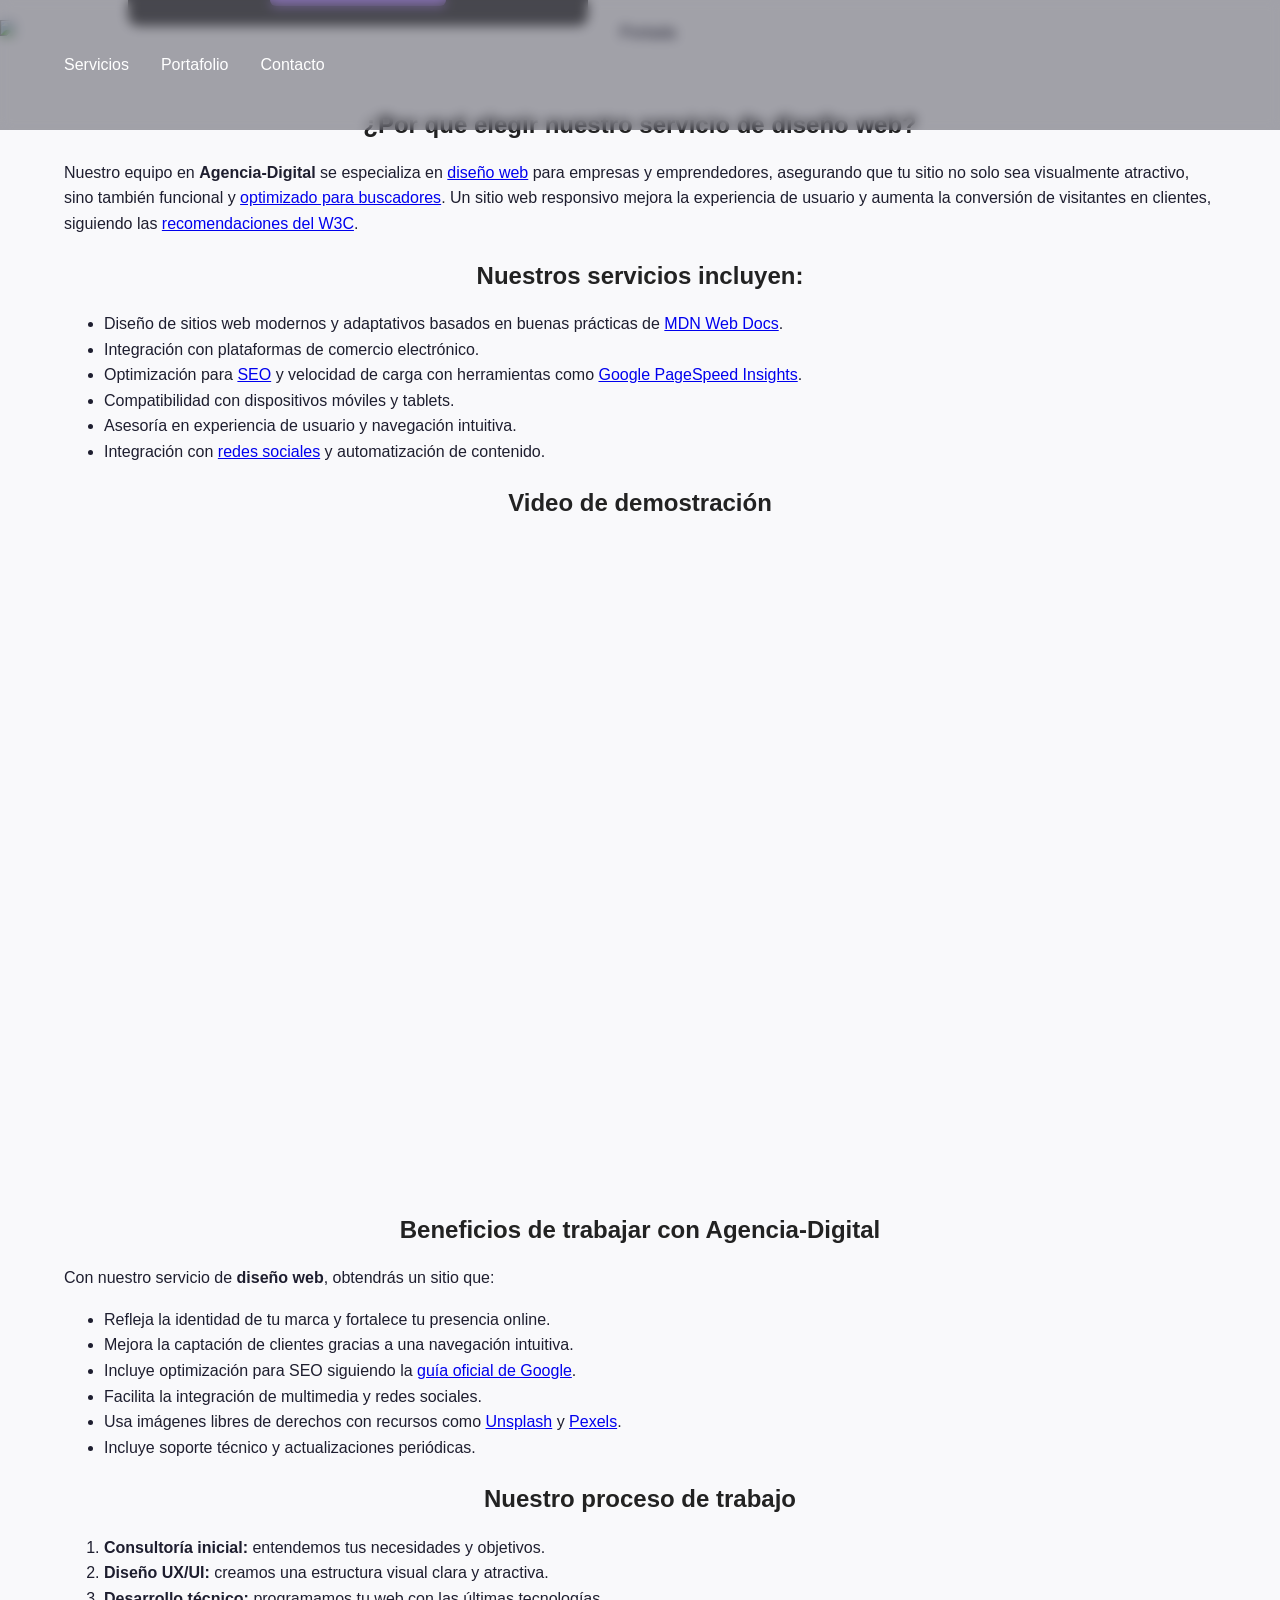
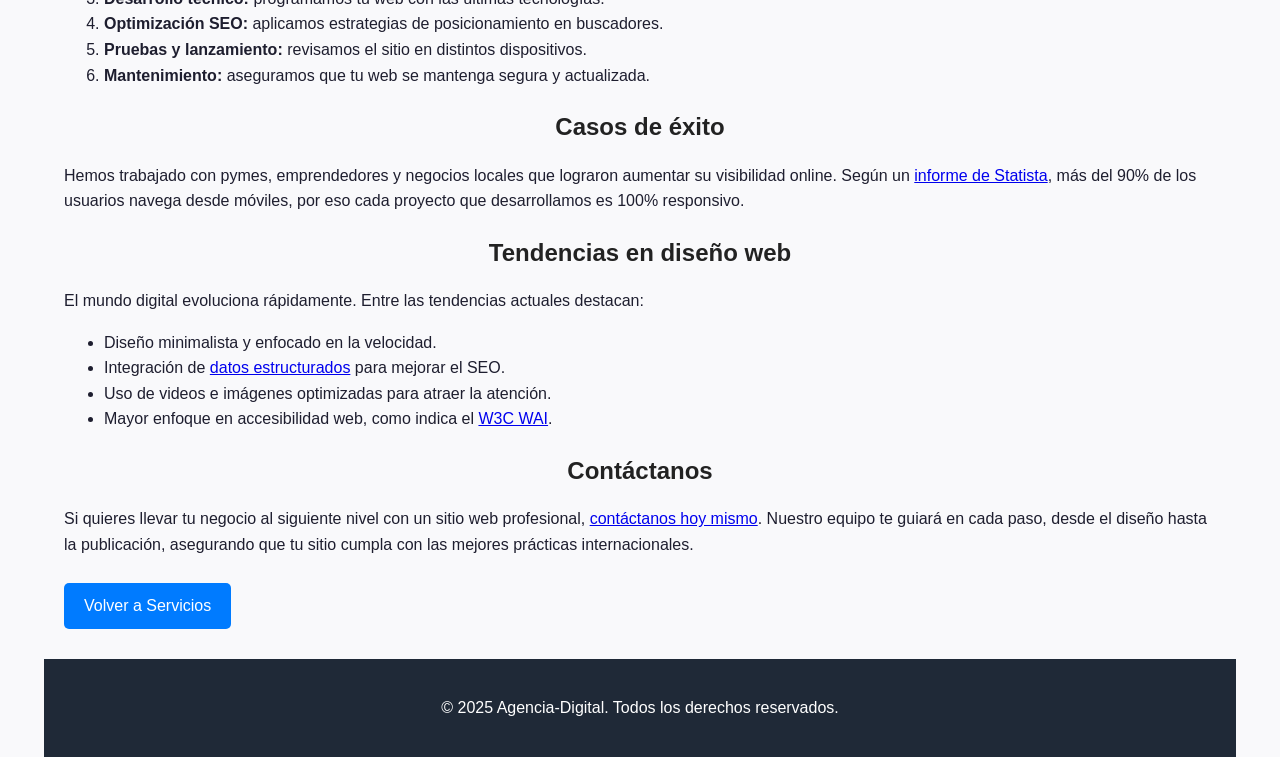
==== diseno-web.html @ 423a4300 "diseño web" ====
<!DOCTYPE html>
<html lang="es">
<head>
  <meta charset="UTF-8">
  <meta name="viewport" content="width=device-width, initial-scale=1.0">
  <meta name="description" content="Agencia-Digital ofrece diseño web profesional y responsivo para empresas y emprendedores. Creamos sitios web modernos optimizados para SEO, experiencia de usuario y redes sociales.">
  <meta name="keywords" content="diseño web, desarrollo web, sitios web responsivos, agencia digital, SEO, experiencia de usuario, marketing digital">
  <title>Diseño Web Profesional - Agencia-Digital</title>
  <link rel="stylesheet" href="style.css">
  <style>
    body { font-family: Arial, sans-serif; margin:0; padding:0; line-height:1.6; }
    .container { max-width: 1200px; margin: auto; padding: 20px; }
    h1,h2,h3 { color: #222; }
    img { max-width: 100%; height: auto; display:block; margin:20px 0; }
    .video-container { position: relative; padding-bottom: 56.25%; height:0; overflow:hidden; margin:20px 0; }
    .video-container iframe { position: absolute; top:0; left:0; width:100%; height:100%; }
    a.btn { display:inline-block; padding:10px 20px; background:#007bff; color:#fff; text-decoration:none; border-radius:5px; margin:10px 0; }
    a.btn:hover { background:#0056b3; }
    @media (max-width:768px) { .container { padding:10px; } }
  </style>
</head>
<body>
 <header>
  <div class="container">
    <!-- Botón hamburguesa -->
    <button class="menu-toggle" type="button" aria-label="Abrir menú" aria-expanded="false" aria-controls="main-nav">
      <i class="fas fa-bars"></i>
    </button>

    <nav id="main-nav">
      <ul>
        <li><a href="#servicios">Servicios</a></li>
        <li><a href="#portafolio">Portafolio</a></li>
        <li><a href="#contacto">Contacto</a></li>
      </ul>
    </nav>
  </div>
</header>

  <section class="hero">
  <img src="images/pordisenoweb.jpg" alt="Portada" class="hero-img">
  <div class="hero-texto">
  <h2>Diseño Web Profesional</h2>
  <p>En <strong>Agencia-Digital</strong> transformamos tus ideas en sitios web modernos, responsivos y optimizados para SEO, ayudándote a destacar en el mundo digital.</p>
  <div class="boton-container">
    <a href="#info" class="boton">Más información</a>
  </div>
</div>
</section>


  <section class="container">
    
    <h2>¿Por qué elegir nuestro servicio de diseño web?</h2>
    <p>Nuestro equipo en <strong>Agencia-Digital</strong> se especializa en <a href="index.html">diseño web</a> para empresas y emprendedores, asegurando que tu sitio no solo sea visualmente atractivo, sino también funcional y <a href="seo.html">optimizado para buscadores</a>. Un sitio web responsivo mejora la experiencia de usuario y aumenta la conversión de visitantes en clientes, siguiendo las <a href="https://www.w3.org/standards/" target="_blank" rel="noopener noreferrer">recomendaciones del W3C</a>.</p>
    
    <h2>Nuestros servicios incluyen:</h2>
    <ul>
      <li>Diseño de sitios web modernos y adaptativos basados en buenas prácticas de <a href="https://developer.mozilla.org/es/docs/Learn" target="_blank" rel="noopener noreferrer">MDN Web Docs</a>.</li>
      <li>Integración con plataformas de comercio electrónico.</li>
      <li>Optimización para <a href="seo.html">SEO</a> y velocidad de carga con herramientas como <a href="https://pagespeed.web.dev/" target="_blank" rel="noopener noreferrer">Google PageSpeed Insights</a>.</li>
      <li>Compatibilidad con dispositivos móviles y tablets.</li>
      <li>Asesoría en experiencia de usuario y navegación intuitiva.</li>
      <li>Integración con <a href="gestion-redes.html">redes sociales</a> y automatización de contenido.</li>
    </ul>

    <h2>Video de demostración</h2>
    <div class="video-container">
      <iframe src="https://www.youtube.com/embed/TU_VIDEO_DE_EJEMPLO" title="Diseño Web Profesional - Agencia-Digital" frameborder="0" allowfullscreen></iframe>
    </div>

    <h2>Beneficios de trabajar con Agencia-Digital</h2>
    <p>Con nuestro servicio de <strong>diseño web</strong>, obtendrás un sitio que:</p>
    <ul>
      <li>Refleja la identidad de tu marca y fortalece tu presencia online.</li>
      <li>Mejora la captación de clientes gracias a una navegación intuitiva.</li>
      <li>Incluye optimización para SEO siguiendo la <a href="https://developers.google.com/search/docs/fundamentals/seo-starter-guide" target="_blank" rel="noopener noreferrer">guía oficial de Google</a>.</li>
      <li>Facilita la integración de multimedia y redes sociales.</li>
      <li>Usa imágenes libres de derechos con recursos como <a href="https://unsplash.com/" target="_blank" rel="noopener noreferrer">Unsplash</a> y <a href="https://www.pexels.com/" target="_blank" rel="noopener noreferrer">Pexels</a>.</li>
      <li>Incluye soporte técnico y actualizaciones periódicas.</li>
    </ul>

    <h2>Nuestro proceso de trabajo</h2>
    <ol>
      <li><strong>Consultoría inicial:</strong> entendemos tus necesidades y objetivos.</li>
      <li><strong>Diseño UX/UI:</strong> creamos una estructura visual clara y atractiva.</li>
      <li><strong>Desarrollo técnico:</strong> programamos tu web con las últimas tecnologías.</li>
      <li><strong>Optimización SEO:</strong> aplicamos estrategias de posicionamiento en buscadores.</li>
      <li><strong>Pruebas y lanzamiento:</strong> revisamos el sitio en distintos dispositivos.</li>
      <li><strong>Mantenimiento:</strong> aseguramos que tu web se mantenga segura y actualizada.</li>
    </ol>

    <h2>Casos de éxito</h2>
    <p>Hemos trabajado con pymes, emprendedores y negocios locales que lograron aumentar su visibilidad online. Según un <a href="https://www.statista.com/statistics/273963/quarterly-smartphone-market-share-worldwide-by-vendor/" target="_blank" rel="noopener noreferrer">informe de Statista</a>, más del 90% de los usuarios navega desde móviles, por eso cada proyecto que desarrollamos es 100% responsivo.</p>

    <h2>Tendencias en diseño web</h2>
    <p>El mundo digital evoluciona rápidamente. Entre las tendencias actuales destacan:</p>
    <ul>
      <li>Diseño minimalista y enfocado en la velocidad.</li>
      <li>Integración de <a href="https://schema.org/" target="_blank" rel="noopener noreferrer">datos estructurados</a> para mejorar el SEO.</li>
      <li>Uso de videos e imágenes optimizadas para atraer la atención.</li>
      <li>Mayor enfoque en accesibilidad web, como indica el <a href="https://www.w3.org/WAI/" target="_blank" rel="noopener noreferrer">W3C WAI</a>.</li>
    </ul>

    <h2>Contáctanos</h2>
    <p>Si quieres llevar tu negocio al siguiente nivel con un sitio web profesional, <a href="index.html/#contacto">contáctanos hoy mismo</a>. Nuestro equipo te guiará en cada paso, desde el diseño hasta la publicación, asegurando que tu sitio cumpla con las mejores prácticas internacionales.</p>

    <a href="index.html" class="btn">Volver a Servicios</a>
  </section>

  <footer class="container">
    <p>&copy; 2025 Agencia-Digital. Todos los derechos reservados.</p>
  </footer>
</body>
</html>
---- style.css ----
:root {
  --primary: #c5a3ff;     /* Lila suave */
  --dark: #1e1e2f;         /* Gris oscuro, casi negro */
  --light: #f9f9fb;
}

body {
  margin: 0;
  font-family: "Segoe UI", sans-serif;
  background: var(--light);
  color: var(--dark);
}

header {
  background: rgba(30, 30, 47, 0.40); /* var(--primary) con 85% opacidad */
  color: white;
  padding: 1rem 0;
  position: fixed;
  width: 100%;
  top: 0;
  left: 0;
  z-index: 1000;
  -webkit-backdrop-filter: blur(6px); /* Soporte para Safari */
  backdrop-filter: blur(6px);       /* suaviza el fondo detrás */
}

.container {
  width: 90%;
  max-width: 1100px;
  margin: auto;
}

nav ul {
  list-style: none;
  display: flex;
  gap: 2rem;
  padding: 0;
}

nav a {
  color: white;
  text-decoration: none;
}
.hero {
  position: relative;
  width: 100%;
  text-align: center;
}

.hero-img {
  width: 100%;
  height: auto;
  display: block;
}

.hero-texto {
  position: absolute; /* para que quede sobre la imagen */
  bottom: 20px; /* lo baja un poco del borde inferior */
  left: 10%; /* mueve el texto hacia la izquierda */
  background: rgba(0, 0, 0, 0.6);
  color: #fff;
  padding: 20px 30px;
  border-radius: 10px;
  max-width: 400px; /* ajusta el ancho del bloque de texto */
}

/* estilos internos del texto */
.hero-texto h2 {
  margin: 0 0 10px;
}

.hero-texto p {
  margin: 0 0 15px;
}

.boton-container {
  text-align: center;
}

.boton {
  display: inline-block;
  padding: 10px 20px;
  background: #fff;
  color: #000;
  text-decoration: none;
  border-radius: 5px;
}
.servicios, .portafolio, .contacto {
  padding: 3rem 0;
}

.servicios .grid, .portafolio .grid {
  display: grid;
  grid-template-columns: repeat(auto-fit, minmax(220px, 1fr));
  gap: 1.5rem;
  margin-top: 2rem;
}
/* Estilos para la sección de servicios */
#servicios {
  background-color: #f9f9f9;
  padding: 60px 20px;
  text-align: center;
}

#servicios h2 {
  font-size: 2.5rem;
  margin-bottom: 40px;
  color: #333;
}

/* Grid para organizar las tarjetas */
#servicios .grid {
  display: grid;
  grid-template-columns: repeat(auto-fit, minmax(250px, 1fr));
  gap: 30px;
}

/* Estilo visual de cada tarjeta */
#servicios .card {
    background: white;
  border-left: 5px solid var(--primary);
  border-radius: 15px;
  padding: 30px 20px;
  box-shadow: 0 8px 20px rgba(0, 0, 0, 0.1);
  transition: transform 0.3s ease, box-shadow 0.3s ease;
  cursor: pointer;
}

#servicios .card:hover {
  transform: translateY(-10px);
  box-shadow: 0 12px 25px rgba(0, 0, 0, 0.2);
}

#servicios .card h3 {
  color: var(--primary);
  font-size: 1.5rem;
  margin-bottom: 15px;
  color: #007bff; /* color llamativo */
}

#servicios .card p {
  font-size: 1rem;
  color: #555;
  line-height: 1.5;
}

.card {
  background: white;
  padding: 1.5rem;
  border-radius: 8px;
  box-shadow: 0 2px 8px rgba(0,0,0,0.05);
}

h2 {
  text-align: center;
  margin-bottom: 1rem;
}

.boton {
  display: inline-block;
  background: var(--primary);
  color: white;
  padding: 0.75rem 1.5rem;
  border-radius: 6px;
  text-decoration: none;
  font-weight: bold;
  margin-top: 1rem;
}

footer {
  background: #1f2937;
  color: white;
  text-align: center;
  padding: 1rem;
  margin-top: 2rem;
}
.footer-redes a {
  color: white;                  /* Blanco puro para máximo contraste */
  font-size: 1.3rem;              /* Tamaño un poco más grande */
  margin: 0 8px;
  transition: transform 0.3s ease, color 0.3s ease;
}

.footer-redes a:hover {
  color: var(--primary);          /* Cambia al lila de tu paleta */
  transform: scale(1.2);          /* Ligeramente más grande al pasar el ratón */
}

.footer-contacto a,
.footer-contacto a i {
  color: white !important; /* Blanco puro y forzado */
  font-size: 1.1rem;
  text-decoration: none;
  transition: transform 0.3s ease, color 0.3s ease;
}

.footer-contacto a:hover,
.footer-contacto a:hover i {
  color: var(--primary) !important; /* Lila de tu paleta */
  transform: scale(1.05);
}

img {
  max-width: 100%;
  height: auto;
  display: block;
  margin-bottom: 1rem;
}

iframe {
  border: none;
  border-radius: 8px;
}

.img-responsive {
  width: 100%;
  height: auto;
  margin-top: 1rem;
  border-radius: 10px;
}

/* ==========================
   FORMULARIO CONTACTO
========================== */
.formulario-contacto-pro {
  background: linear-gradient(145deg, #f9fafb, #dc9dd5); /* Fondo clarito con degradado sutil */
  padding: 2.5rem 2rem;
  border-radius: 20px;
  box-shadow: 0 12px 40px rgba(0,0,0,0.08);
  max-width: 600px;
  width: 90%;
  margin: 2rem auto;
  transition: transform 0.3s ease, box-shadow 0.3s ease;
}

.formulario-contacto-pro:hover {
  transform: translateY(-5px);
  box-shadow: 0 18px 50px rgba(0,0,0,0.12);
}

.form-grupo {
  position: relative;
  margin-bottom: 2rem;
}

.form-grupo input,
.form-grupo textarea {
  width: 100%;
  padding: 1rem 1rem 1rem 2.5rem; /* espacio para iconos */
  border-radius: 12px;
  border: 1px solid #d1d5db;
  font-size: 1rem;
  transition: all 0.3s ease;
  outline: none;
  background: #ffffff; /* Fondo blanco de inputs */
  box-sizing: border-box;
}

.form-grupo textarea {
  resize: vertical;
}

.form-grupo label {
  position: absolute;
  top: 50%;
  left: 2.5rem;
  transform: translateY(-50%);
  color: #6b7280;
  font-size: 1rem;
  pointer-events: none;
  transition: all 0.3s ease;
  display: flex;
  align-items: center;
  gap: 0.5rem;
}

/* Labels flotantes al escribir o enfocar */
.form-grupo input:focus + label,
.form-grupo input:not(:placeholder-shown) + label,
.form-grupo textarea:focus + label,
.form-grupo textarea:not(:placeholder-shown) + label {
  top: -0.7rem;
  left: 1rem;
  font-size: 0.85rem;
  color: #2563eb;
  background: #f9fafb; /* coincide con el fondo del formulario */
  padding: 0 0.25rem;
}

.form-grupo i {
  color: #2563eb;
}

/* Focus inputs */
.form-grupo input:focus,
.form-grupo textarea:focus {
  border: 2px solid #2563eb;
  box-shadow: 0 0 0 3px rgba(37,99,235,0.2);
}

/* Botón */
.boton-enviar {
  background: linear-gradient(90deg, #2563eb, #3b82f6);
  color: white;
  border: none;
  padding: 1rem 2rem;
  font-size: 1rem;
  border-radius: 12px;
  cursor: pointer;
  font-weight: 600;
  transition: all 0.3s ease;
}
.boton:hover,
.boton-enviar:hover {
  transform: scale(1.05);
  background: #a87bff; /* tono más oscuro del lila */
  transform: scale(1.05);
}
.filtros {
  display: flex;
  justify-content: center;
  gap: 1rem;
  margin-bottom: 2rem;
  flex-wrap: wrap;
}

.filtro-btn {
  background-color: white;
  border: 2px solid var(--primary);
  color: var(--primary);
  background-color: var(--light);
  color: var(--accent);
  padding: 0.5rem 1.25rem;
  border-radius: 6px;
  cursor: pointer;
  transition: all 0.3s ease;
  font-weight: 600;
}

.filtro-btn:hover,
.filtro-btn.activo {
  background-color: var(--primary);
  color: white;
  transform: scale(1.05);
}
/* Estilo general del portafolio */
#portafolio {
  background-color: #fff;
  padding: 60px 20px;
  text-align: center;
}

#portafolio h2 {
  font-size: 2.5rem;
  margin-bottom: 40px;
  color: #333;
}

/* Estilo de los botones de filtro */
.filtros {
  margin-bottom: 30px;
}

.filtro-btn {
  background-color: #f0f0f0;
  border: none;
  padding: 12px 20px;
  margin: 5px;
  border-radius: 25px;
  cursor: pointer;
  font-weight: 600;
  transition: background-color 0.3s, transform 0.3s;
}

.filtro-btn.activo,
.filtro-btn:hover {
  background-color: #007bff;
  color: #fff;
  transform: scale(1.05);
}

/* Grid responsiva para las tarjetas del portafolio */
.portafolio-grid {
  display: grid;
  grid-template-columns: repeat(auto-fit, minmax(280px, 1fr));
  gap: 30px;
  margin-top: 20px;
}

/* Tarjetas visuales del portafolio */
.portafolio .card {
  background-color: #DADADA;
  border-radius: 15px;
  overflow: hidden;
  box-shadow: 0 10px 25px rgba(0, 0, 0, 0.1);
  transition: transform 0.3s ease, box-shadow 0.3s ease;
}

.portafolio .card:hover {
  transform: translateY(-8px);
  box-shadow: 0 12px 30px rgba(0, 0, 0, 0.2);
}

.portafolio .card img {
  width: 100%;
  height: 200px;
  object-fit: cover;
  display: block;
}

.portafolio .card h3 {
  font-size: 1.3rem;
  margin: 15px 0 5px;
  color: #007bff;
}

.portafolio .card p {
  font-size: 0.95rem;
  color: #555;
  padding: 0 15px 20px;
}
.menu-toggle {
  display: none; /* oculto por defecto */
}
/* ==========================
   RESPONSIVE - TABLET & MÓVIL
   ========================== */
@media (max-width: 1024px) {
  /* Header: contenedor y nav */
  header .container {
    display: flex;
    flex-direction: column;
    align-items: center;
    text-align: center;
    gap: 1rem;
  }

  /* Ocultar h1 en tablet */
  header h1 {
    display: none;
  }

  /* Menú en columna y centrado */
  nav ul {
    flex-direction: column;
    gap: 1rem;
    align-items: center;
    padding-top: 0.5rem;
  }

  /* Botón hamburguesa visible */
  .menu-toggle {
    display: block;
    background: none;
    border: none;
    font-size: 1.9rem;
    color: #fff;
    cursor: pointer;
  }

  /* Menú móvil cerrado por defecto */
  #main-nav {
    position: absolute;
    top: 60px;
    left: 0;
    width: 100%;
    background: rgba(30, 30, 47, 0.95);
    text-align: center;
    max-height: 0;
    overflow: hidden;
    transition: max-height 0.4s ease;
  }

  /* Menú abierto */
  body.nav-open #main-nav {
    max-height: 300px;
    padding: 1rem 0;
  }

  #main-nav ul {
    flex-direction: column;
    gap: 1rem;
  }

  /* Hero adaptado */
  .hero {
    background-size: contain;
    background-repeat: no-repeat;
    background-position: center top;
    background-color: #1e1e2f;
    height: auto;
    padding: 4rem 1rem;
    text-align: center;
  }

  .hero h2,
  .hero p {
    color: #fff;
  }

  /* Hero texto para móviles */
  .hero-texto {
    position: static;
    margin-top: 15px;
    max-width: 90%;
    text-align: center;
  }

  .hero-texto h2 {
    margin: 0 0 10px;
  }

  .hero-texto p {
    margin: 0 0 15px;
  }

  .boton-container {
    text-align: center;
  }

  .boton {
    display: inline-block;
    padding: 10px 20px;
    background: #fff;
    color: #000;
    text-decoration: none;
    border-radius: 5px;
  }

  /* Secciones con menos padding */
  .servicios, .portafolio, .contacto {
    padding: 2rem 0;
  }

  /* Filtros en columna */
  .filtros {
    flex-direction: column;
    gap: 0.5rem;
  }

  /* Formularios 100% ancho */
  .formulario-contacto-pro {
    padding: 1.5rem;
    width: 100%;
  }

  /* Footer en columna y centrado */
  footer .container {
    display: flex;
    flex-direction: column;
    gap: 1rem;
  }

  footer .footer-contacto,
  footer .footer-redes {
    text-align: center;
  }
}


/* Ajustes extra para móviles pequeños (≤480px) */
@media (max-width: 480px) {
  .hero-texto h1 {
    font-size: 1.8rem;
  }

  .hero-texto p {
    font-size: 0.95rem;
  }

  header .container {
    gap: 0.5rem;
  }

  nav ul {
    gap: 0.8rem;
  }
}
@media (max-width: 768px) {
  .hero-texto {
    position: static;   /* quita absolute */
    margin: 15px auto;  /* centra con margen */
    max-width: 90%;     /* ancho responsivo */
    text-align: center; /* texto centrado */
  }

  .hero {
    height: auto;       /* que se adapte al contenido */
    padding: 3rem 1rem; /* más espacio arriba y abajo */
    background-size: cover;
    background-position: center top;
  }
}
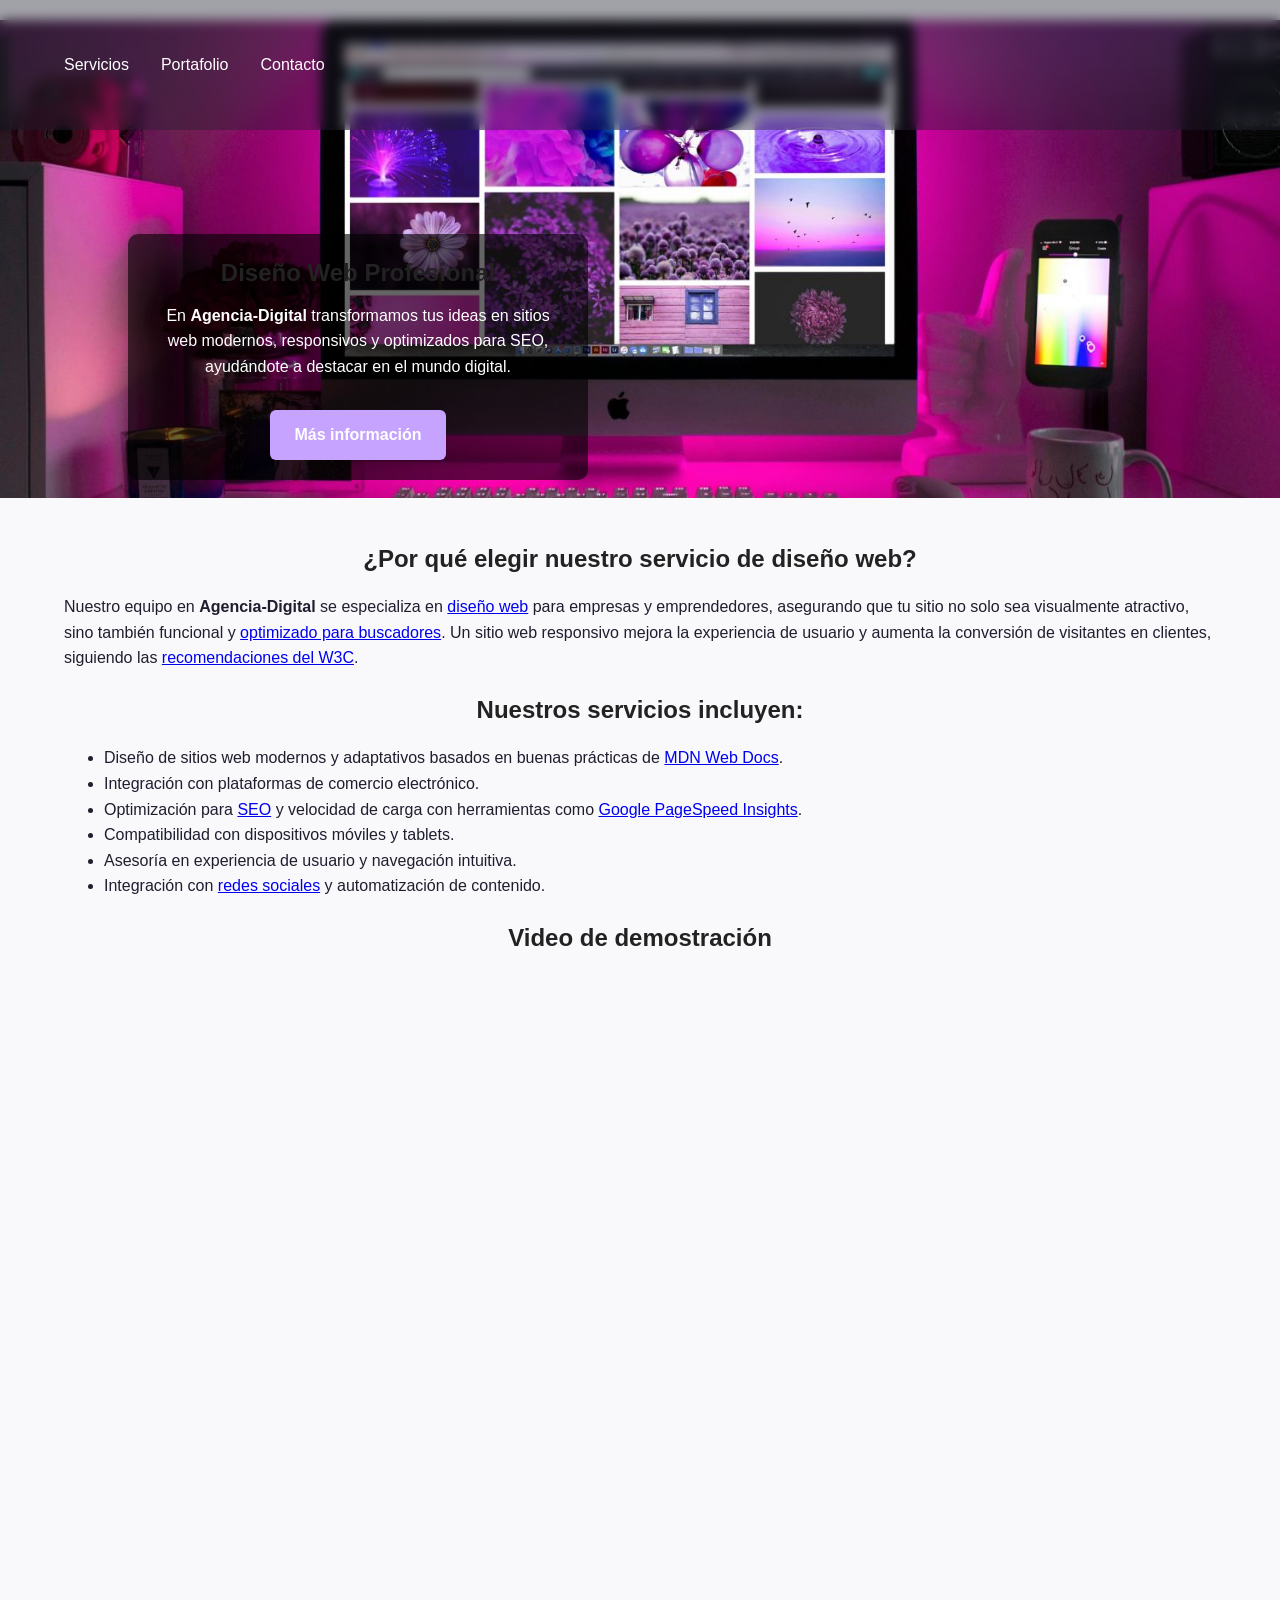
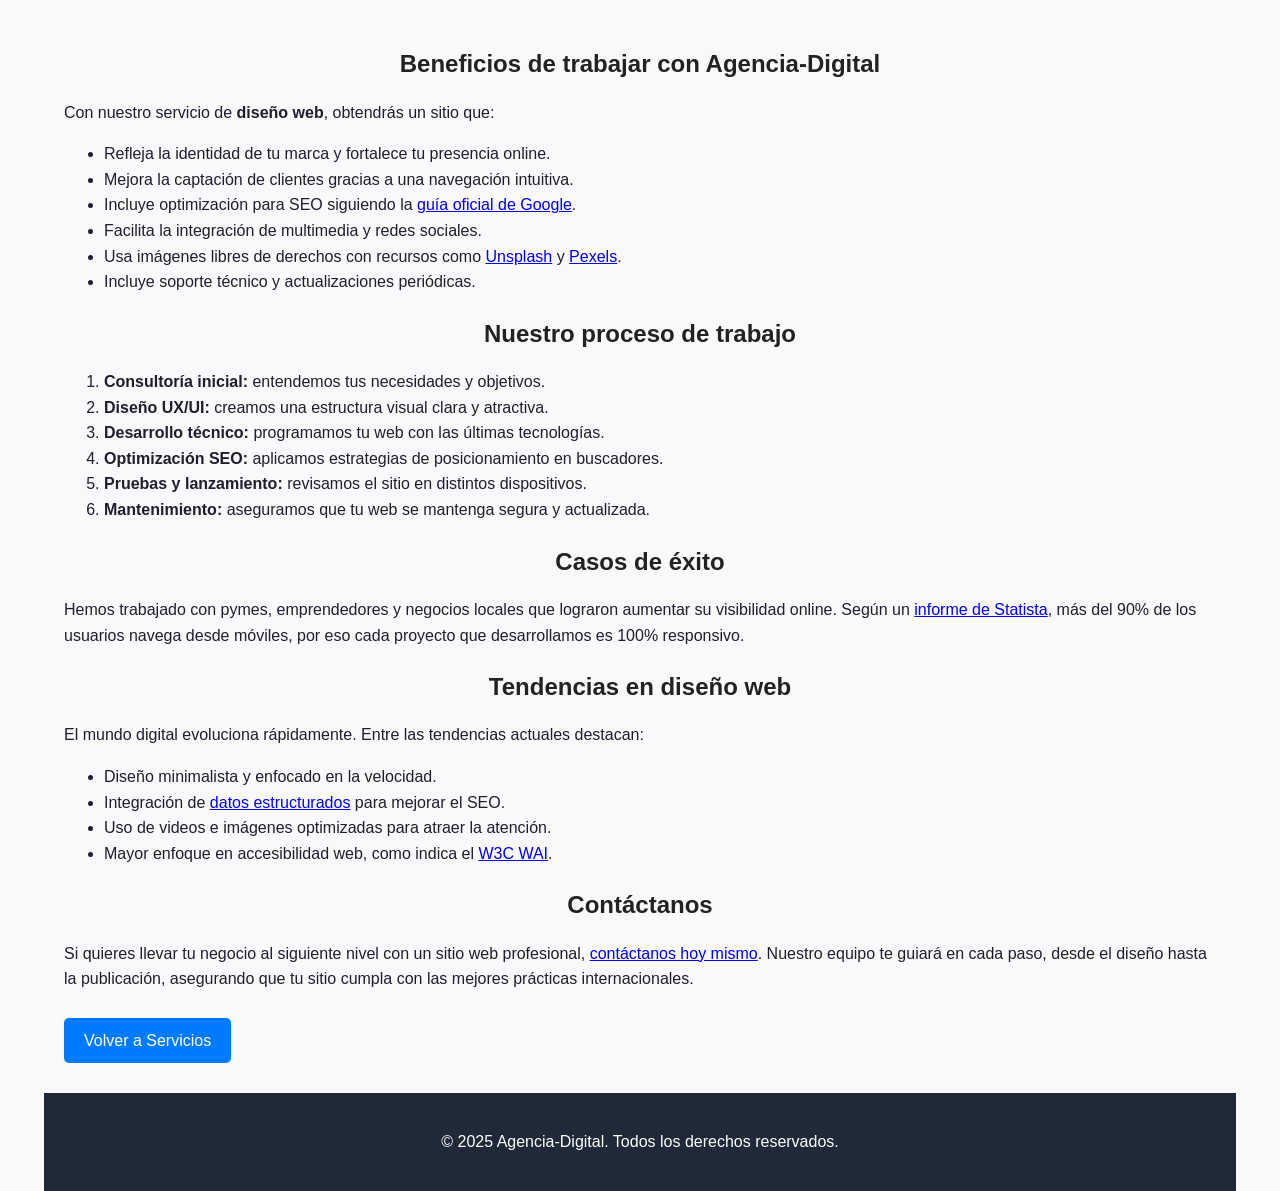
==== commit 78b4a4af: "ajustar css" ====
--- a/diseno-web.html
+++ b/diseno-web.html
@@ -16,6 +16,11 @@
     .video-container iframe { position: absolute; top:0; left:0; width:100%; height:100%; }
     a.btn { display:inline-block; padding:10px 20px; background:#007bff; color:#fff; text-decoration:none; border-radius:5px; margin:10px 0; }
     a.btn:hover { background:#0056b3; }
+    .hero {position: relative;width: 100%;max-height: 500px; /* Ajusta según lo que quieras */overflow: hidden;
+}
+
+.hero-img {width: 100%;height: 100%;object-fit: cover; /* Esto recorta la imagen para que llene el contenedor sin deformarse */display: block;
+}
     @media (max-width:768px) { .container { padding:10px; } }
   </style>
 </head>
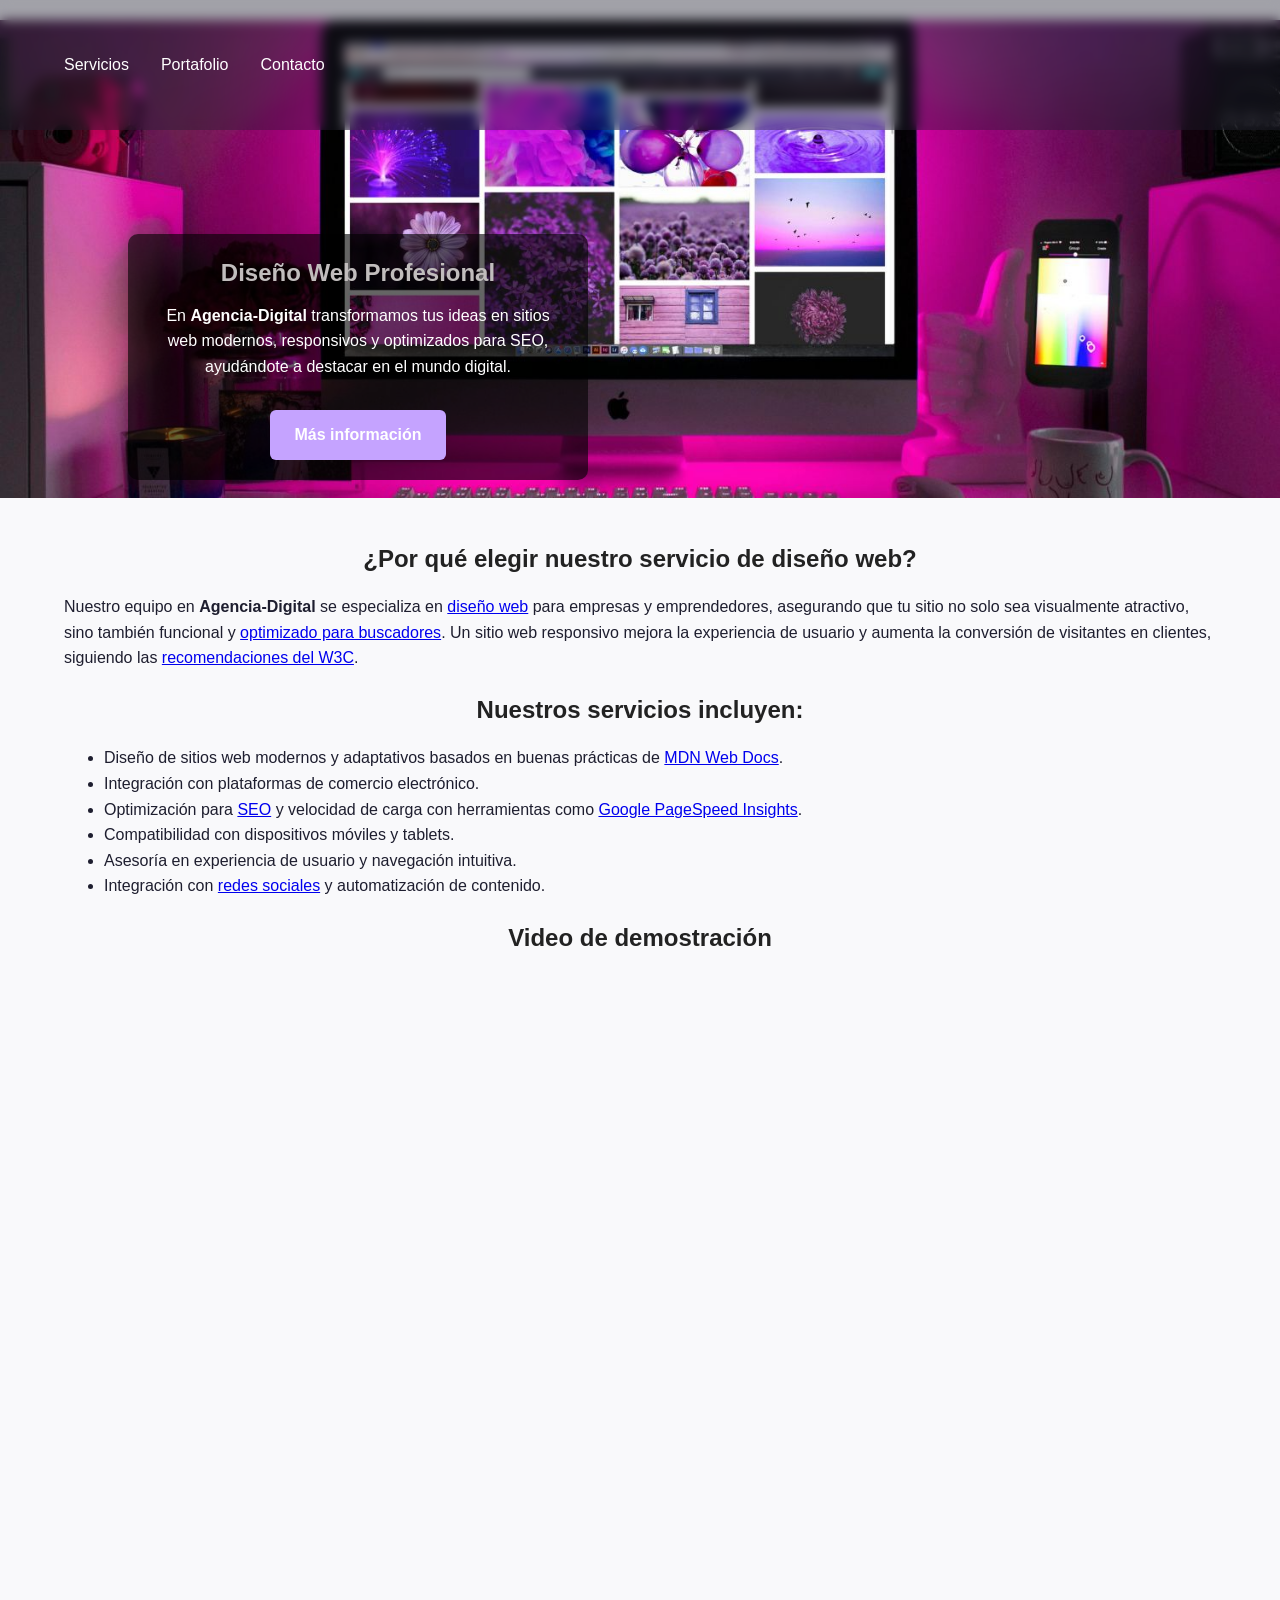
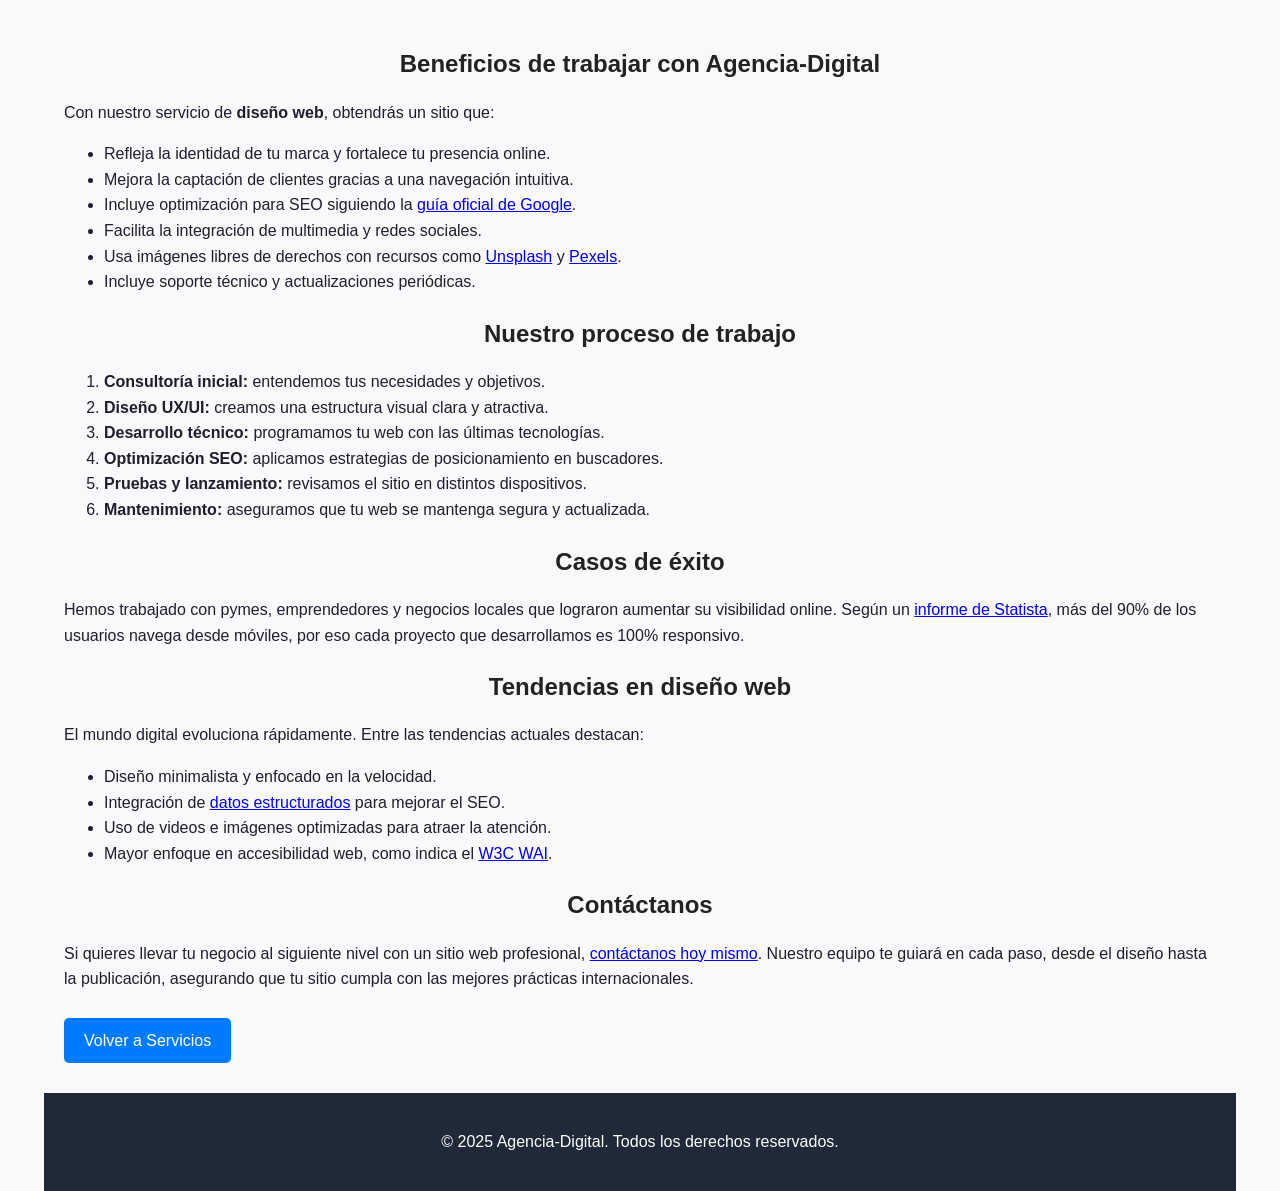
==== commit 1805c0b2: "color del titulo" ====
--- a/diseno-web.html
+++ b/diseno-web.html
@@ -11,6 +11,7 @@
     body { font-family: Arial, sans-serif; margin:0; padding:0; line-height:1.6; }
     .container { max-width: 1200px; margin: auto; padding: 20px; }
     h1,h2,h3 { color: #222; }
+    .titulo { color: #c1bdbd; }
     img { max-width: 100%; height: auto; display:block; margin:20px 0; }
     .video-container { position: relative; padding-bottom: 56.25%; height:0; overflow:hidden; margin:20px 0; }
     .video-container iframe { position: absolute; top:0; left:0; width:100%; height:100%; }
@@ -19,7 +20,8 @@
     .hero {position: relative;width: 100%;max-height: 500px; /* Ajusta según lo que quieras */overflow: hidden;
 }
 
-.hero-img {width: 100%;height: 100%;object-fit: cover; /* Esto recorta la imagen para que llene el contenedor sin deformarse */display: block;
+.hero-img {width: 100%;height: 100%;object-fit: cover; /* Esto recorta la imagen para que llene el contenedor sin deformarse */
+display: block;
 }
     @media (max-width:768px) { .container { padding:10px; } }
   </style>
@@ -45,7 +47,7 @@
   <section class="hero">
   <img src="images/pordisenoweb.jpg" alt="Portada" class="hero-img">
   <div class="hero-texto">
-  <h2>Diseño Web Profesional</h2>
+  <h2 class="titulo">Diseño Web Profesional</h2>
   <p>En <strong>Agencia-Digital</strong> transformamos tus ideas en sitios web modernos, responsivos y optimizados para SEO, ayudándote a destacar en el mundo digital.</p>
   <div class="boton-container">
     <a href="#info" class="boton">Más información</a>
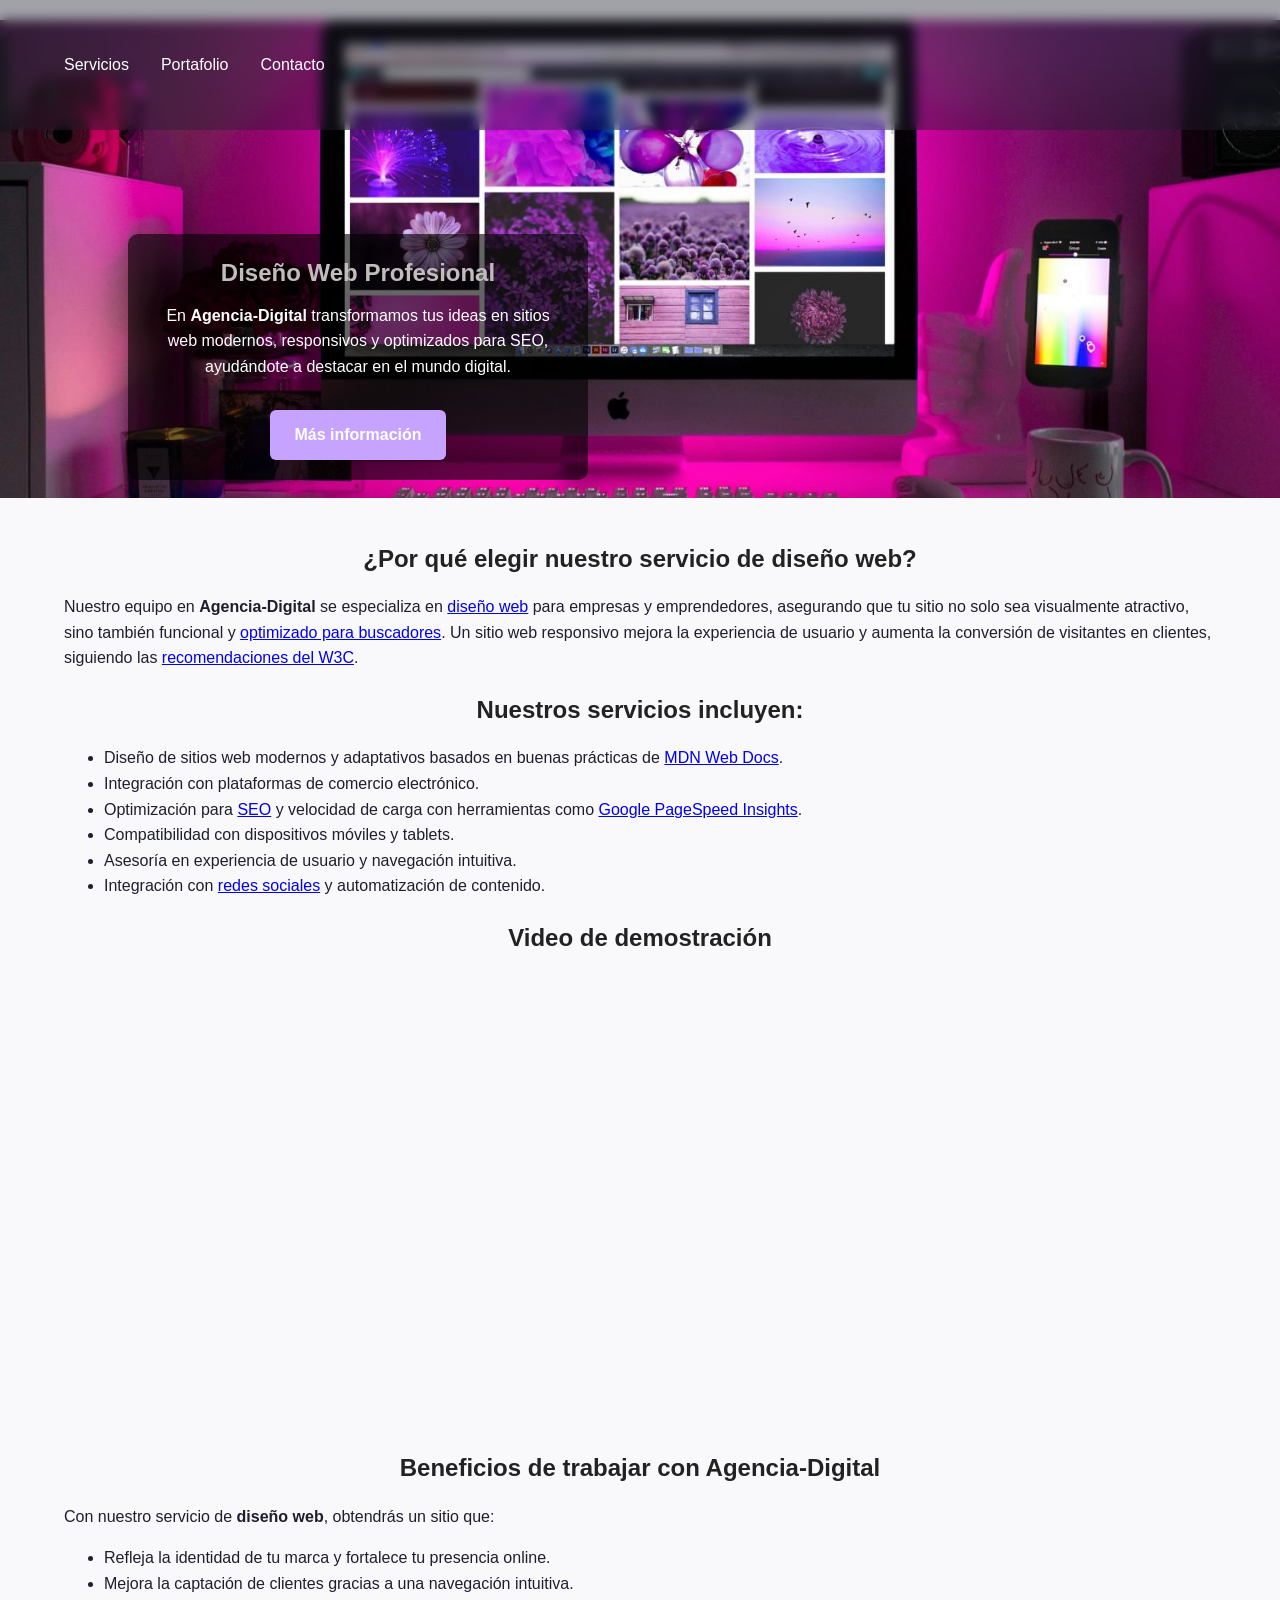
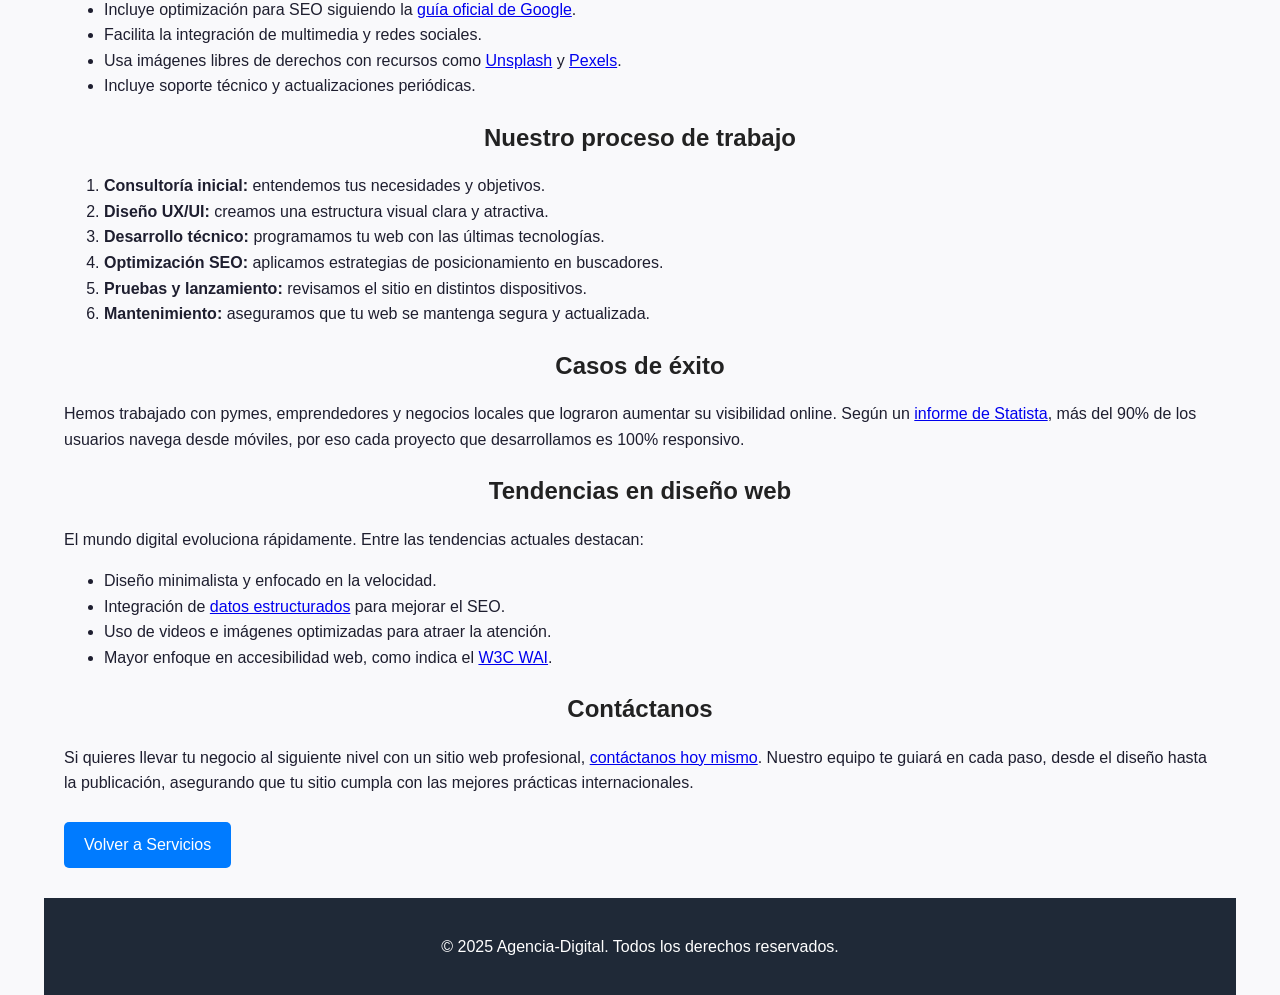
==== commit b376b8c8: "hacer que el video se vea más pequeño" ====
--- a/diseno-web.html
+++ b/diseno-web.html
@@ -7,14 +7,19 @@
   <meta name="keywords" content="diseño web, desarrollo web, sitios web responsivos, agencia digital, SEO, experiencia de usuario, marketing digital">
   <title>Diseño Web Profesional - Agencia-Digital</title>
   <link rel="stylesheet" href="style.css">
+  <link href="https://unpkg.com/aos@2.3.4/dist/aos.css" rel="stylesheet" />
+  <link rel="stylesheet" href="https://cdnjs.cloudflare.com/ajax/libs/font-awesome/6.5.0/css/all.min.css" />
+  <link rel="stylesheet" href="https://cdnjs.cloudflare.com/ajax/libs/font-awesome/6.5.0/css/all.min.css" integrity="sha512-/xUj+3OJ7LgICj3e4YXFrW/1NzX9U4D0IpF6OgB/3vNdy1McO3d3eA2JgDcSFr9PZ0Kb1FaElH1tV7t/+L3zNw==" crossorigin="anonymous" referrerpolicy="no-referrer" />
+
   <style>
     body { font-family: Arial, sans-serif; margin:0; padding:0; line-height:1.6; }
     .container { max-width: 1200px; margin: auto; padding: 20px; }
     h1,h2,h3 { color: #222; }
     .titulo { color: #c1bdbd; }
     img { max-width: 100%; height: auto; display:block; margin:20px 0; }
-    .video-container { position: relative; padding-bottom: 56.25%; height:0; overflow:hidden; margin:20px 0; }
-    .video-container iframe { position: absolute; top:0; left:0; width:100%; height:100%; }
+    .video-container {position: relative;width: 70%;         /* el video ocupará el 70% del ancho */max-width: 600px;   /* no crecerá más de 600px */margin: 20px auto;  /* lo centra horizontalmente */padding-bottom: 39.25%; /* mantiene proporción 16:9 (70% de 56.25%) */height: 0;overflow: hidden;}
+
+.video-container iframe {position: absolute;top: 0;left: 0;width: 100%;height: 100%;}
     a.btn { display:inline-block; padding:10px 20px; background:#007bff; color:#fff; text-decoration:none; border-radius:5px; margin:10px 0; }
     a.btn:hover { background:#0056b3; }
     .hero {position: relative;width: 100%;max-height: 500px; /* Ajusta según lo que quieras */overflow: hidden;
@@ -118,5 +123,63 @@
   <footer class="container">
     <p>&copy; 2025 Agencia-Digital. Todos los derechos reservados.</p>
   </footer>
+  
+  <script src="https://unpkg.com/aos@2.3.4/dist/aos.js"></script>
+  <script>
+    AOS.init({
+      duration: 1000,
+      once: true,
+    });
+  </script>
+  <script>
+  const botonesFiltro = document.querySelectorAll(".filtro-btn");
+  const proyectos = document.querySelectorAll(".portafolio .card");
+
+  botonesFiltro.forEach(boton => {
+    boton.addEventListener("click", () => {
+      // Marcar botón activo
+      botonesFiltro.forEach(btn => btn.classList.remove("activo"));
+      boton.classList.add("activo");
+
+      const filtro = boton.dataset.filtro;
+
+      proyectos.forEach(proyecto => {
+        if (filtro === "todos" || proyecto.classList.contains(filtro)) {
+          proyecto.style.display = "block";
+        } else {
+          proyecto.style.display = "none";
+        }
+      });
+    });
+  });
+</script>
+<script>
+document.addEventListener('DOMContentLoaded', function () {
+  const toggleBtn = document.querySelector('.menu-toggle');
+  const nav = document.getElementById('main-nav');
+  const icon = toggleBtn.querySelector('i');
+
+  toggleBtn.addEventListener('click', () => {
+    document.body.classList.toggle('nav-open');
+    const isOpen = document.body.classList.contains('nav-open');
+
+    toggleBtn.setAttribute('aria-expanded', isOpen);
+
+    // Cambiar icono (hamburguesa ↔ X)
+    icon.classList.toggle('fa-bars', !isOpen);
+    icon.classList.toggle('fa-xmark', isOpen);
+  });
+
+  // Cerrar al hacer click en un enlace
+  nav.querySelectorAll('a').forEach(link => {
+    link.addEventListener('click', () => {
+      document.body.classList.remove('nav-open');
+      toggleBtn.setAttribute('aria-expanded', false);
+      icon.classList.add('fa-bars');
+      icon.classList.remove('fa-xmark');
+    });
+  });
+});
+</script>
 </body>
 </html>
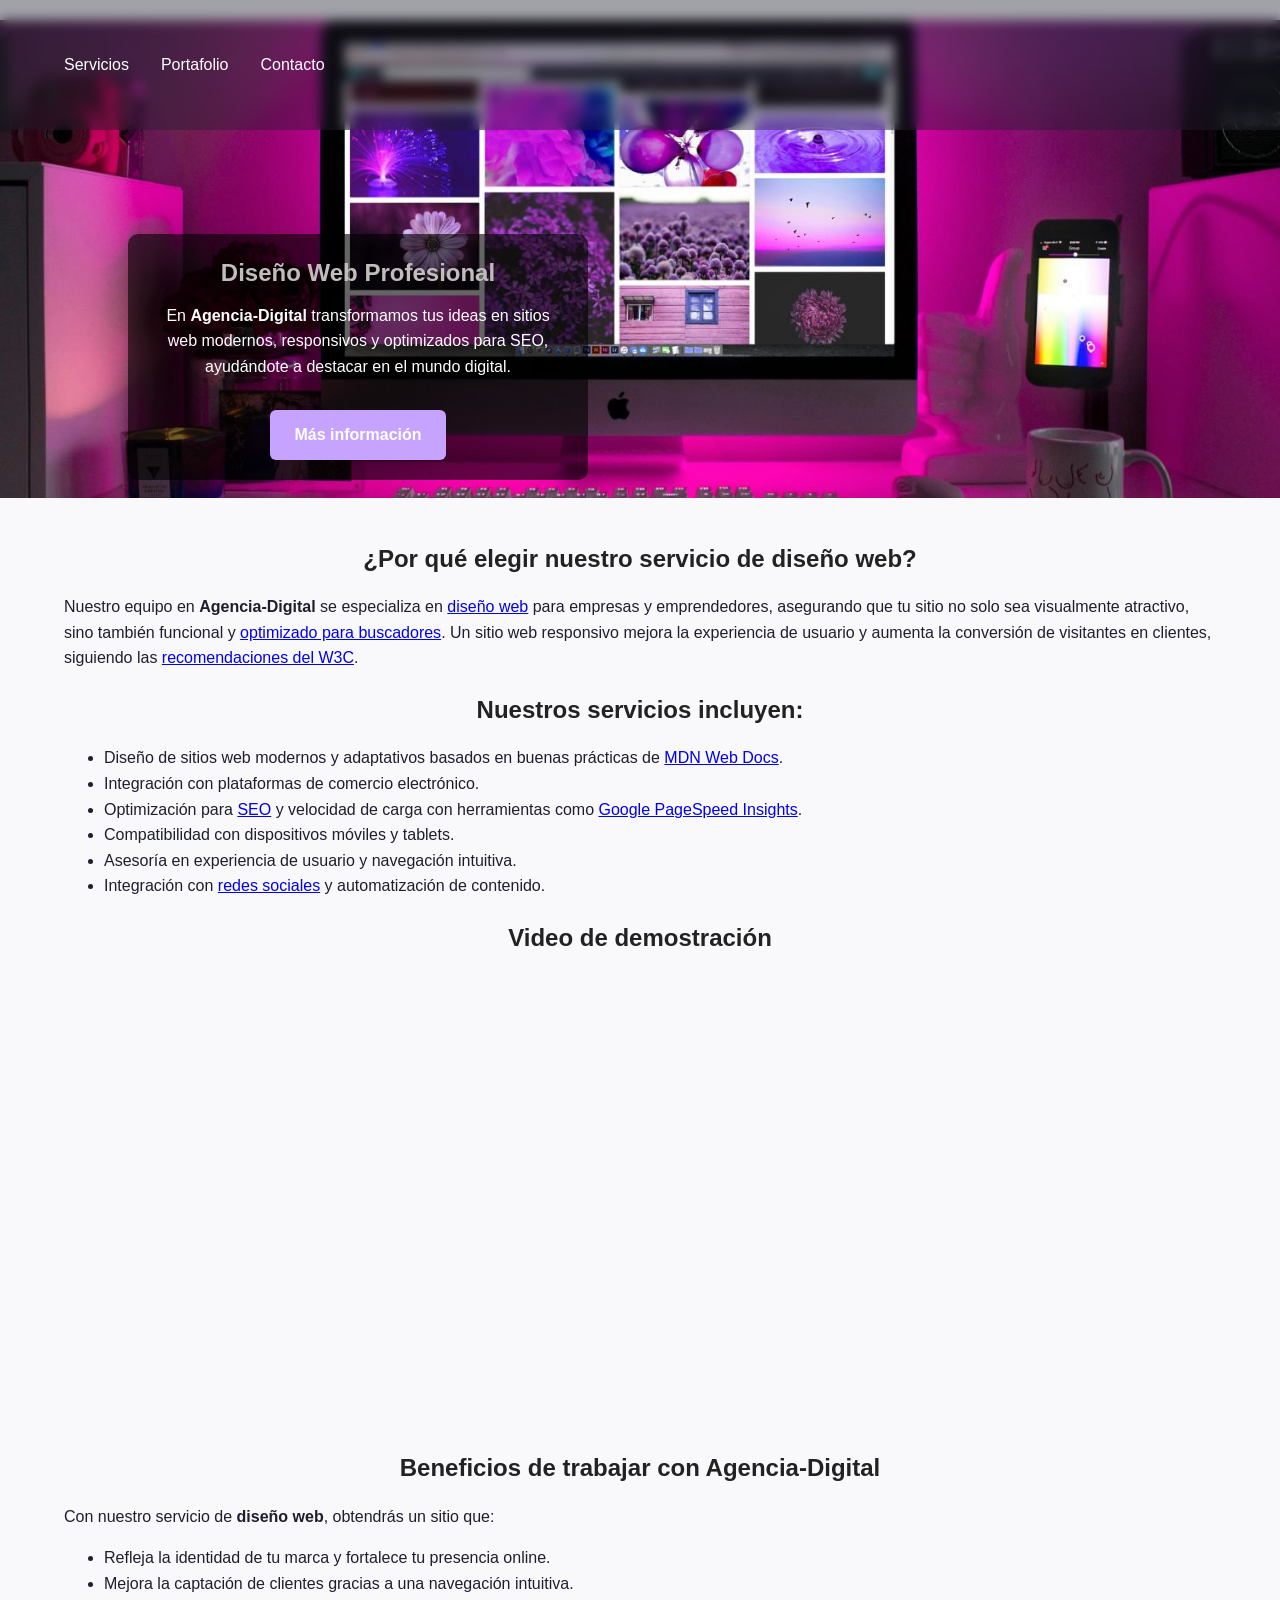
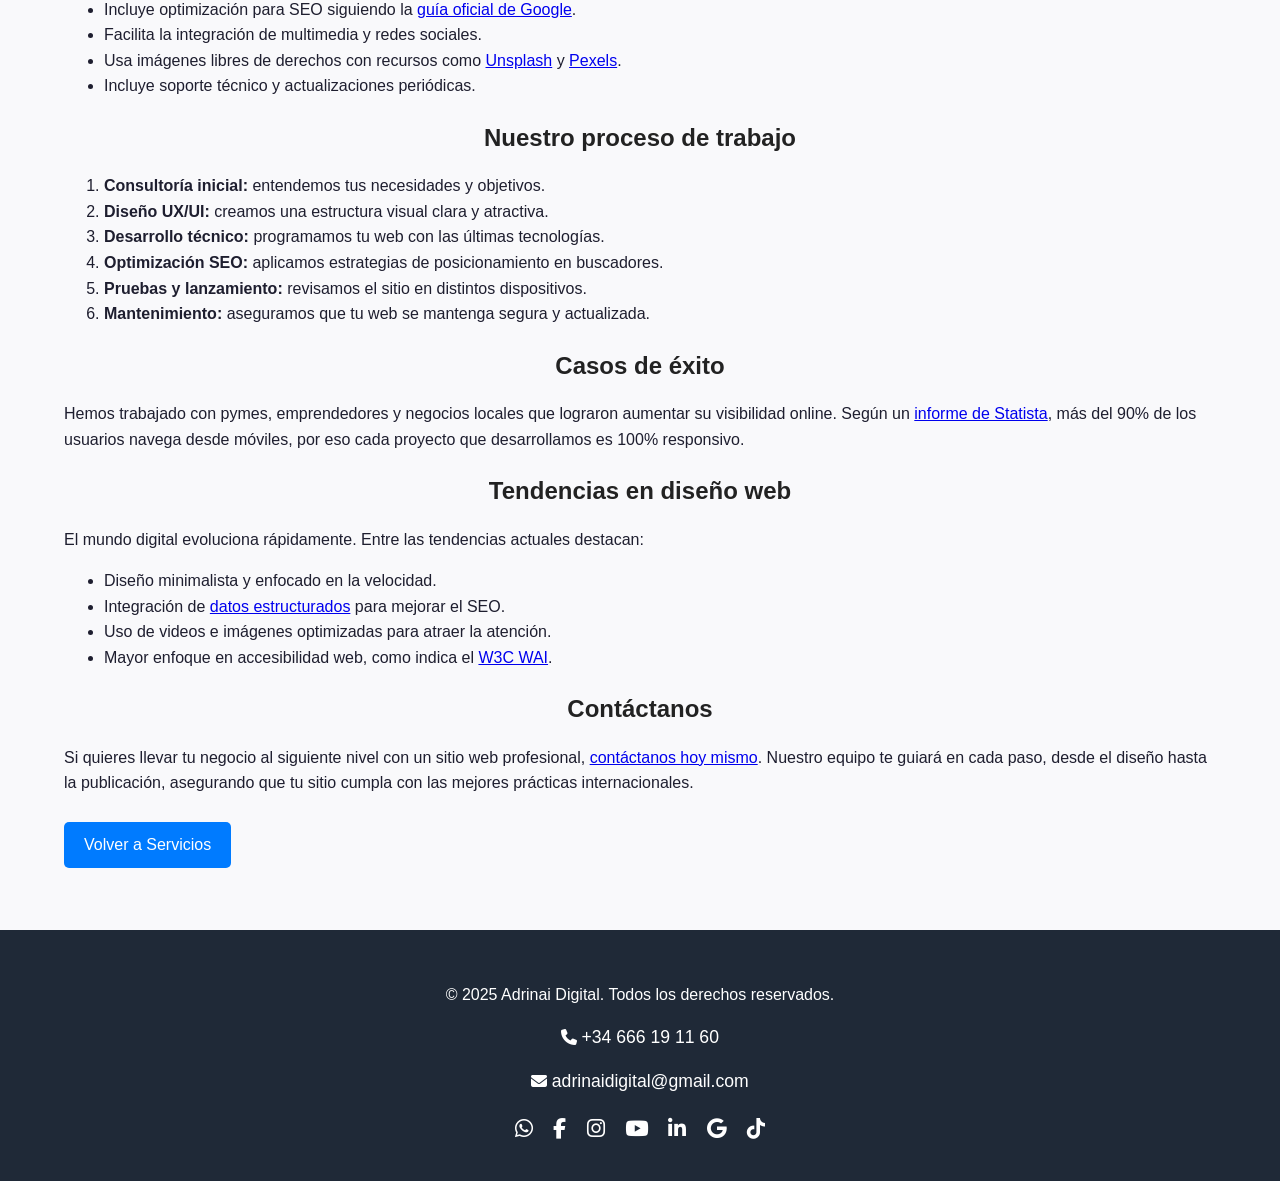
==== commit 89fa43bf: "footer" ====
--- a/diseno-web.html
+++ b/diseno-web.html
@@ -120,9 +120,28 @@
     <a href="index.html" class="btn">Volver a Servicios</a>
   </section>
 
-  <footer class="container">
-    <p>&copy; 2025 Agencia-Digital. Todos los derechos reservados.</p>
-  </footer>
+   <footer>
+  <div class="container footer-contenido">
+    <p>&copy; 2025 Adrinai Digital. Todos los derechos reservados.</p>
+    
+    <div class="footer-contacto">
+      <p><i class="fas fa-phone"></i> <a href="https://wa.me/34666191160">+34 666 19 11 60</a></p>
+      <p><i class="fas fa-envelope"></i> <a href="mailto:adrinaidigital@gmail.com">adrinaidigital@gmail.com</a></p>
+    </div>
+    
+    <div class="footer-redes">
+        <a href="https://wa.me/34666191160" aria-label="whatsapp"target="_blank" rel="noopener noreferrer"><i class="fab fa-whatsapp"></i></a>
+      <a href="https://www.facebook.com/profile.php?id=61579339311248" aria-label="facebook"target="_blank" rel="noopener noreferrer"><i class="fab fa-facebook-f"></i></a>
+      <a href="https://www.instagram.com/adrinai_digital/" aria-label="instagram"target="_blank" rel="noopener noreferrer"><i class="fab fa-instagram"></i></a>
+      <a href="https://www.youtube.com/@adrinai_digital" aria-label="youtube"target="_blank" rel="noopener noreferrer"><i class="fab fa-youtube"></i></a>
+      <a href="https://www.linkedin.com/in/adrinai-digital-conchi/"aria-label="linkedin" target="_blank" rel="noopener noreferrer"><i class="fab fa-linkedin-in"></i></a>
+      <a href="https://" aria-label="Google"><i class="fab fa-google"></i></a>
+      <a href="https://www.tiktok.com/@adrinai_digital8" aria-label="tiktok"target="_blank" aria-label="TikTok" rel="noopener noreferrer"><i class="fab fa-tiktok"></i>
+</a>
+
+    </div>
+  </div>
+</footer>
   
   <script src="https://unpkg.com/aos@2.3.4/dist/aos.js"></script>
   <script>
